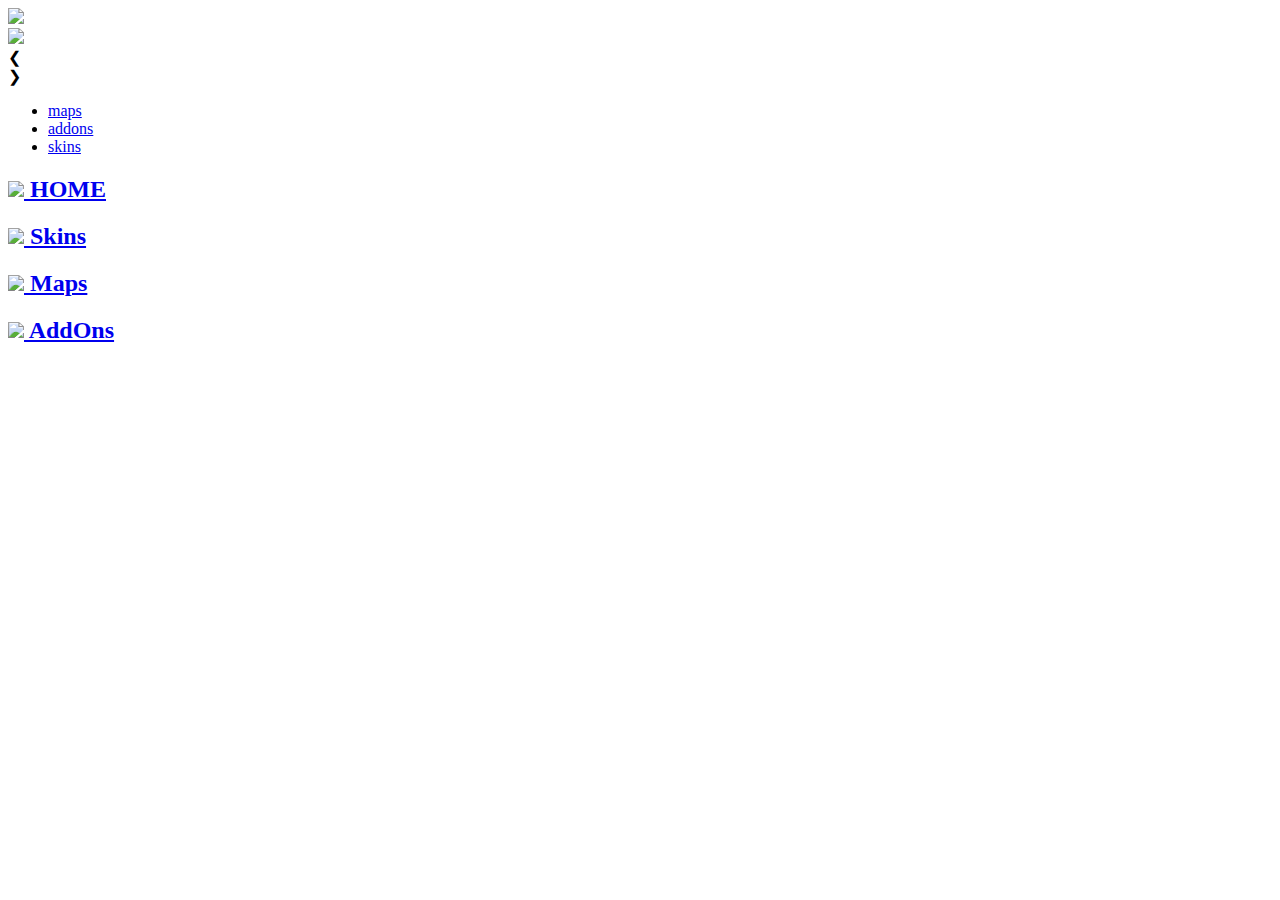
==== index.html @ 1e882974 "Create index.html" ====
<!DOCTYPE html>
<html>

<head>
  <meta charset="UTF-8">
  <meta name="viewport" content="width=device-width, initial-scale=1">
  <title>Home || YOZMC</title>
  <link rel="stylesheet" href="Home.css">
</head>

<body onload="load()">
  
  <div class="Showcase">
    
    
    <div class="menu-icon" onclick="open_menu()">
      <div></div>
      <div></div>
      <div></div>
    </div>
    
    
    <div class="slideshow-container">
    
      <div class="mySlides fade">
        <img src="/Home page/Posters/Poster1.png" style="width:100%" class="pos">
      </div>
    
      <div class="mySlides fade">
        <img src="/Home page/Posters/Poster2.png" style="width:100%" class="pos">
      </div>

      <div class="prev" onclick="plusSlides(-1)">&#10094;</div>
      <div class="next" onclick="plusSlides(1)">&#10095;</div>
    </div>
    
      <div class="list">
        <ul>
          <li><a href="#">maps</a></li>
          <li><a href="#">addons</a></li>
          <li><a href="#">skins</a></li>
        </ul>
      </div>
  </div>
  
  <div class="menu">
    <div class="menu-items">
    <a href="#"><h2><img src="/Home page/Icons/home.png">  HOME</h2></a>
    <a href="#"><h2><img src="/Home page/Icons/Skins.png"> Skins</h2></a>
    <a href="#"><h2><img src="/Home page/Icons/Maps.png"> Maps</h2></a>
    <a href="#"><h2><img src="/Home page/Icons/AddOns.png"> AddOns</h2></a>
    </div>
  </div>
  
  
</body>

 <script src="Home.js"></script>
 
</html>
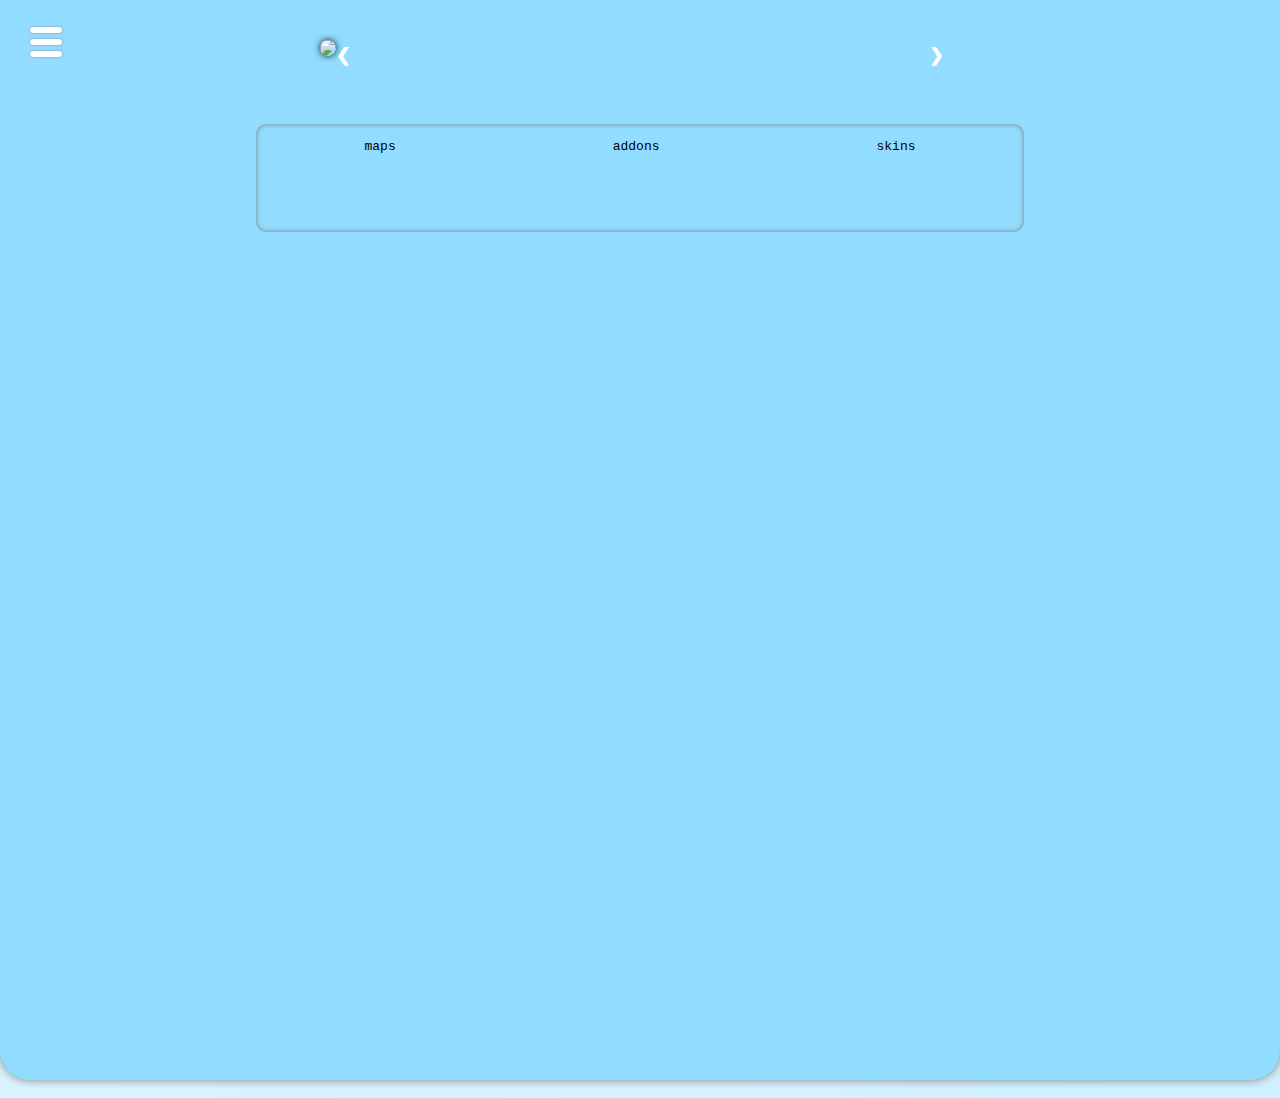
==== commit 69565bf7: "Update index.html" ====
--- a/index.html
+++ b/index.html
@@ -44,6 +44,13 @@
   </div>
   
   <div class="menu">
+    
+    <div class="menu-icon2" onclick="open_menu()">
+      <div></div>
+      <div></div>
+      <div></div>
+    </div>
+    
     <div class="menu-items">
     <a href="#"><h2><img src="/Home page/Icons/home.png">  HOME</h2></a>
     <a href="#"><h2><img src="/Home page/Icons/Skins.png"> Skins</h2></a>
@@ -52,6 +59,11 @@
     </div>
   </div>
   
+  <div class="Carts">
+    <div class="cart">
+      <img src="">
+    </div>
+  </div>
   
 </body>
 
--- a/Home.css
+++ b/Home.css
@@ -0,0 +1,235 @@
+* {
+  margin: 0px;
+  padding: 0px;
+  box-sizing: border-box;
+}
+body {
+  height: 100vh;
+  background: linear-gradient(to bottom right, #DDF4FF, #C6EDFF)
+}
+.Showcase {
+  width: 100%;
+  height: 50%;
+  background: #91DCFF;
+  box-shadow: 0 0 10px gray;
+  border-radius: 0 0 30px 30px
+}
+.menu-icon,.menu-icon2 {
+  width: 40px;
+  height: 40px;
+  background: none;
+  display: flex;
+  align-items: center;
+  position: relative;
+  left: 2%;
+  top: 2%;
+  transition: all 1s;
+  z-index: 1;
+}
+.menu-icon2 {
+  left: 1%;
+  top: 0%;
+}
+.menu-icon div {
+  width: 80%;
+  height: 6px;
+  background: white;
+  position: absolute;
+  margin-left: 10%;
+  border-radius: 10px;
+  box-shadow: 0 0 2px gray;
+  transition: all 0.5s
+}
+.menu-icon2 div {
+  width: 80%;
+  height: 6px;
+  background: black;
+  position: absolute;
+  margin-left: 10%;
+  border-radius: 10px;
+  box-shadow: 0 0 2px gray;
+  transition: all 0.5s
+}
+.menu-icon div:nth-child(1) {
+  transform: translateY(12px)
+}
+.menu-icon div:nth-child(2) {
+  transform: translateY(-12px)
+}
+.menu-icon2 div:nth-child(1) {
+  transform: translateY(12px)
+}
+.menu-icon2 div:nth-child(2) {
+  transform: translateY(-12px)
+}
+.menu {
+  width: 50%;
+  height: 98%;
+  position: fixed;
+  top: 1%;
+  left: 2%;
+  background: #E0F2FF;
+  box-shadow: 0 0 10px gray;
+  border-radius: 10px;
+  z-index: 2;
+  display: none;
+  opacity: 0;
+  transition: all 0.5s;
+  overflow: scroll
+}
+.menu a {
+  color: black;
+  text-decoration: none
+}
+.menu h2 img {
+  width: 15%;
+  font-family: sans-serif;
+  margin-left: 15%;
+  margin-top: 8%;
+}
+.menu-items {
+  width: 100%;
+  height: auto;
+  margin-top: 30%;
+}
+.slideshow-container {
+  max-width: 85%;
+  position: relative;
+  margin: auto;
+  margin-top: 10%;
+}
+.mySlides {
+  display: none;
+}
+.prev, .next {
+  position: absolute;
+  top: 50%;
+  width: auto;
+  margin-top: -22px;
+  padding: 16px;
+  color: white;
+  font-weight: bold;
+  font-size: 18px;
+  transition: 0.6s ease;
+  user-select: none;
+}
+.next {
+  right: 0;
+}
+.text {
+  color: #f2f2f2;
+  font-size: 15px;
+  padding: 8px 12px;
+  position: absolute;
+  bottom: 8px;
+  width: 100%;
+  text-align: center;
+}
+
+.active, .dot:hover {
+  background-color: #717171;
+}
+.fade {
+  animation-name: fade;
+  animation-duration: 1.5s;
+}
+@keyframes fade {
+  from {opacity: .4}
+  to {opacity: 1}
+}
+.pos {
+  border-radius: 10px;
+  box-shadow: 0 0 7px rgba(0, 0, 0, 0.9);
+}
+.list {
+  width: 90%;
+  height: 10%;
+  border-radius: 10px;
+  box-shadow: 0 0 5px gray inset;
+  margin-left: 5%;
+  overflow: scroll;
+  margin-top: 7%;
+}
+.list ul {
+  display: flex;
+  justify-content: space-around;
+  align-items: center
+}
+.list ul li {
+  font-family: monospace;
+  float: left;
+  list-style: none;
+  text-align: center;
+  border-radius: 2px;
+  padding: 3% 0;
+}
+.list ul li a {
+  text-decoration: none;
+  color: black
+}
+.cart {
+}
+
+
+
+@media screen and (min-width: 600px) {
+  .slideshow-container {
+  max-width: 50%;
+  position: relative;
+  margin: auto;
+  margin-top: 0%;
+ }
+ 
+.Showcase {
+  width: 100%;
+  height: 120%;
+  background: #91DCFF;
+  box-shadow: 0 0 10px gray;
+  border-radius: 0 0 30px 30px
+}
+.list ul li {
+  font-family: monospace;
+  float: left;
+  list-style: none;
+  text-align: center;
+  border-radius: 2px;
+  padding: 1.9% 0;
+}
+.list {
+  width: 60%;
+  height: 10%;
+  border-radius: 10px;
+  box-shadow: 0 0 5px gray inset;
+  margin-left: 20%;
+  overflow: scroll;
+  margin-top: 5%;
+}
+.menu-items {
+  width: 100%;
+  height: auto;
+  margin-top: 17%;
+}
+.menu {
+  width: 25%;
+  height: 98%;
+  position: fixed;
+  top: 2%;
+  left: 2%;
+  background: #E0F2FF;
+  box-shadow: 0 0 10px gray;
+  border-radius: 10px;
+  z-index: 2;
+  display: none;
+  opacity: 0;
+  transition: all 0.5s;
+  overflow: scroll
+}
+.menu h2 img {
+  width: 10%;
+  font-family: sans-serif;
+  margin-left: 10%;
+  margin-top: 8%;
+  font-size: 10%
+}
+
+}
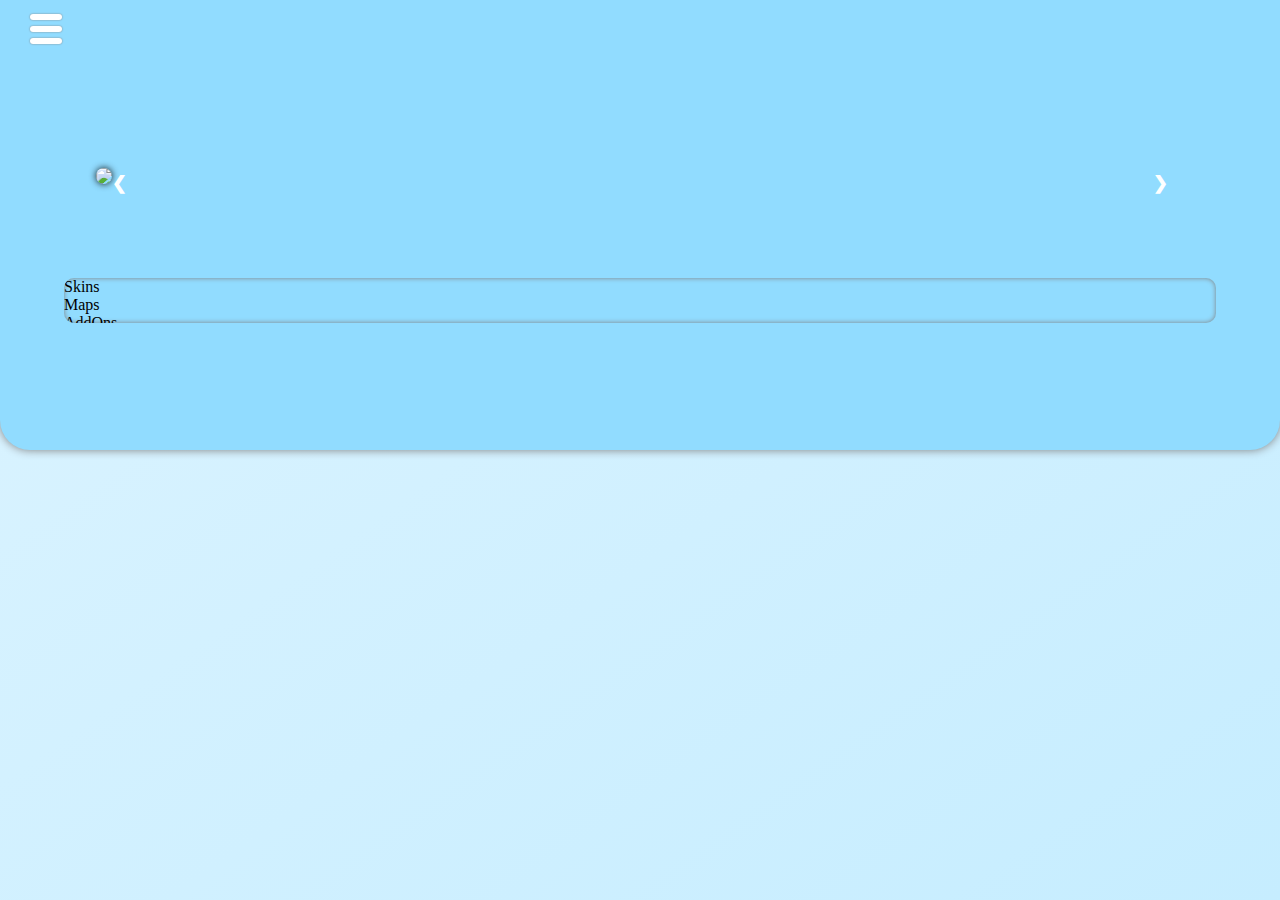
==== commit 57bdf25d: "Update v1" ====
--- a/index.html
+++ b/index.html
@@ -34,14 +34,11 @@
       <div class="next" onclick="plusSlides(1)">&#10095;</div>
     </div>
     
-      <div class="list">
-        <ul>
-          <li><a href="#">maps</a></li>
-          <li><a href="#">addons</a></li>
-          <li><a href="#">skins</a></li>
-        </ul>
-      </div>
-  </div>
+    <div class="list">
+      <div>Skins</div>
+      <div>Maps</div>
+      <div>AddOns</div>
+    </div>
   
   <div class="menu">
     
@@ -50,7 +47,7 @@
       <div></div>
       <div></div>
     </div>
-    
+    =
     <div class="menu-items">
     <a href="#"><h2><img src="/Home page/Icons/home.png">  HOME</h2></a>
     <a href="#"><h2><img src="/Home page/Icons/Skins.png"> Skins</h2></a>
--- a/Home.css
+++ b/Home.css
@@ -172,7 +172,7 @@
 
 
 
-@media screen and (min-width: 600px) {
+@media screen and (min-width: 600px) and (max-height: 309px) {
   .slideshow-container {
   max-width: 50%;
   position: relative;
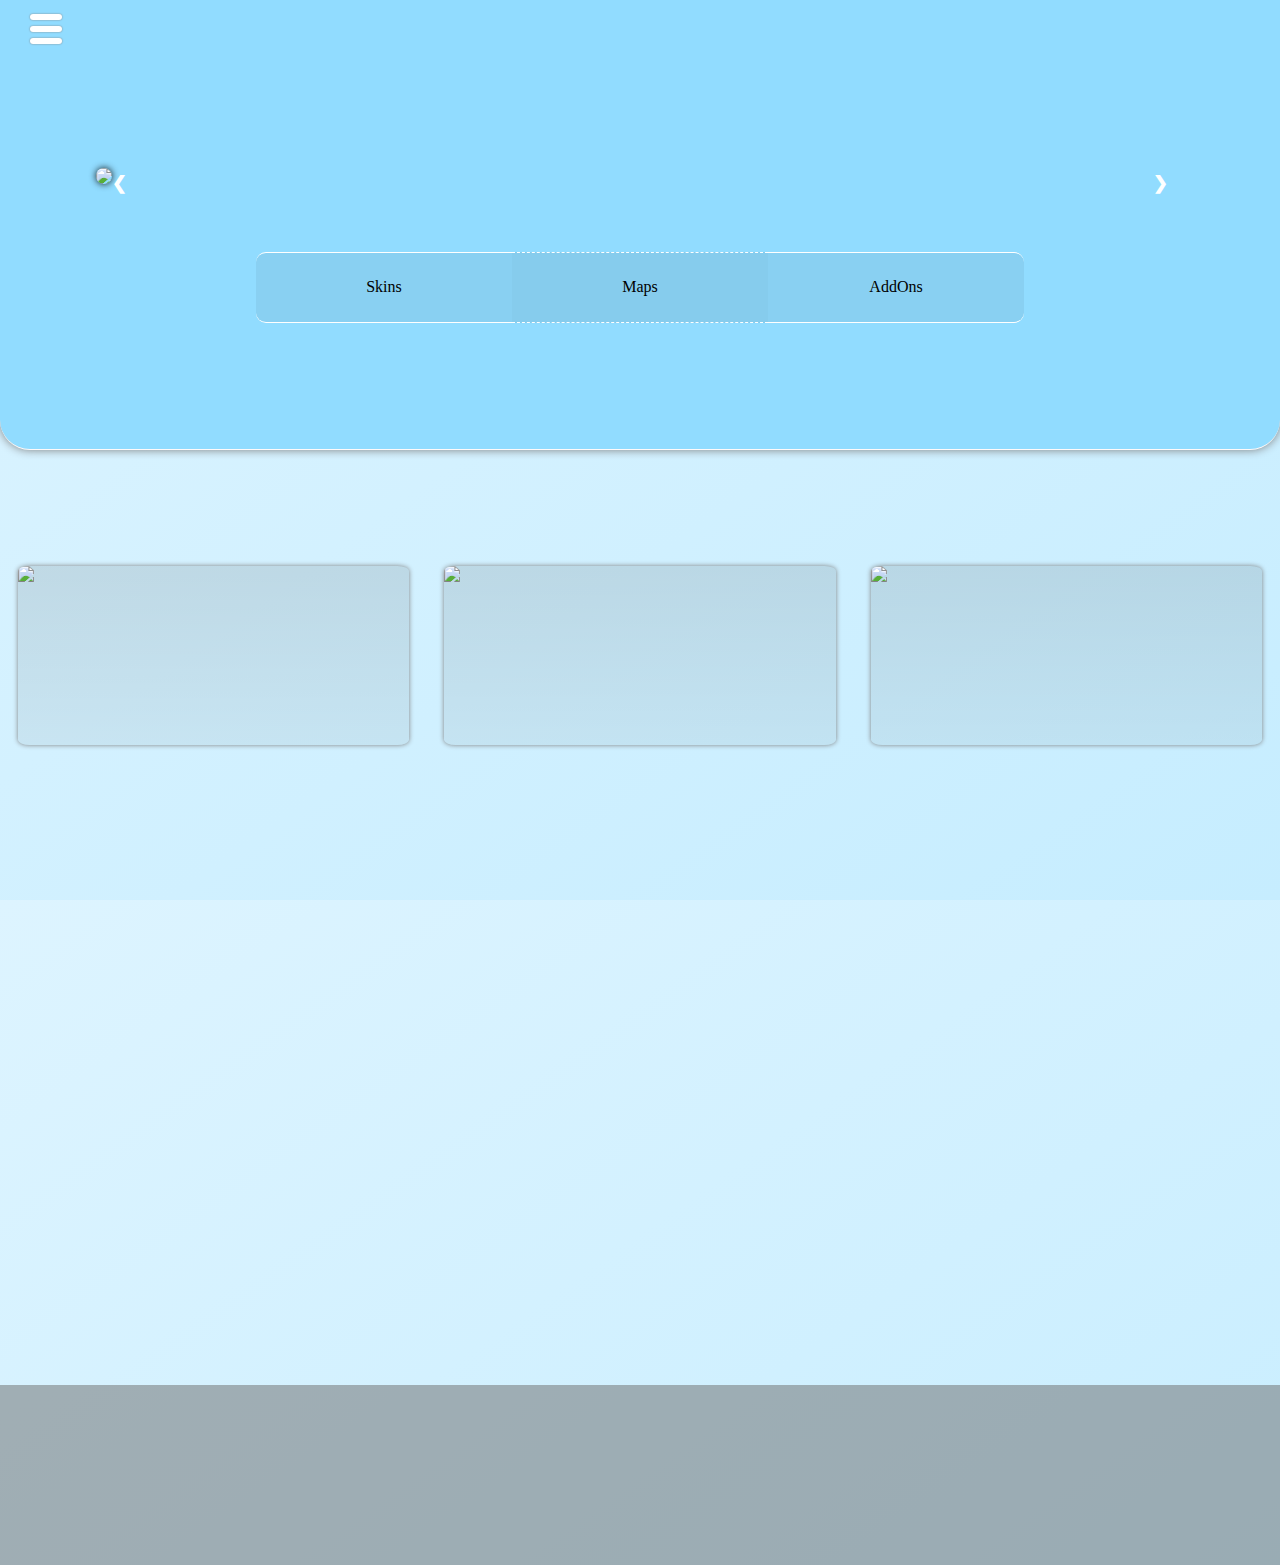
==== commit 6f70f480: "Update v3" ====
--- a/index.html
+++ b/index.html
@@ -8,7 +8,7 @@
   <link rel="stylesheet" href="Home.css">
 </head>
 
-<body onload="load()">
+<body onload="load()" onselectstart="return false">
   
   <div class="Showcase">
     
@@ -29,7 +29,11 @@
       <div class="mySlides fade">
         <img src="/Home page/Posters/Poster2.png" style="width:100%" class="pos">
       </div>
-
+      
+      <div class="mySlides fade">
+        <img src="/Home page/Posters/Poster3.png" style="width:100%" class="pos">
+      </div>
+      
       <div class="prev" onclick="plusSlides(-1)">&#10094;</div>
       <div class="next" onclick="plusSlides(1)">&#10095;</div>
     </div>
@@ -47,7 +51,6 @@
       <div></div>
       <div></div>
     </div>
-    =
     <div class="menu-items">
     <a href="#"><h2><img src="/Home page/Icons/home.png">  HOME</h2></a>
     <a href="#"><h2><img src="/Home page/Icons/Skins.png"> Skins</h2></a>
@@ -57,11 +60,24 @@
   </div>
   
   <div class="Carts">
-    <div class="cart">
-      <img src="">
+    
+    <div class="cart1">
+      <img src="/Home page/Posters/Poster1.png">
     </div>
+    
+    <div class="cart2">
+      <img src="/Home page/Posters/Poster2.png">
+    </div>
+    
+    <div class="cart3">
+      <img src="/Home page/Posters/Poster3.png">
+    </div>
+    
   </div>
   
+<div class="end">
+  
+</div>
 </body>
 
  <script src="Home.js"></script>
--- a/Home.css
+++ b/Home.css
@@ -12,7 +12,8 @@
   height: 50%;
   background: #91DCFF;
   box-shadow: 0 0 10px gray;
-  border-radius: 0 0 30px 30px
+  border-radius: 0 0 30px 30px;
+  border-bottom: 0.5px solid snow;
 }
 .menu-icon,.menu-icon2 {
   width: 40px;
@@ -81,9 +82,11 @@
   color: black;
   text-decoration: none
 }
+.menu h2 {
+  font-family: monospace;
+}
 .menu h2 img {
   width: 15%;
-  font-family: sans-serif;
   margin-left: 15%;
   margin-top: 8%;
 }
@@ -116,16 +119,6 @@
 .next {
   right: 0;
 }
-.text {
-  color: #f2f2f2;
-  font-size: 15px;
-  padding: 8px 12px;
-  position: absolute;
-  bottom: 8px;
-  width: 100%;
-  text-align: center;
-}
-
 .active, .dot:hover {
   background-color: #717171;
 }
@@ -142,37 +135,81 @@
   box-shadow: 0 0 7px rgba(0, 0, 0, 0.9);
 }
 .list {
-  width: 90%;
+  width: 100%;
   height: 10%;
-  border-radius: 10px;
-  box-shadow: 0 0 5px gray inset;
-  margin-left: 5%;
-  overflow: scroll;
-  margin-top: 7%;
-}
-.list ul {
+  margin-top: 6%;
   display: flex;
+  align-items: center;
+  justify-content: center
+}
+.list div {
+  width: 20%;
+  display: inline-block;
+  padding: 2% 3%;
+  background: rgba(0, 0, 0, 0.05);
+  text-align: center;
+  font-family: Verdana;
+  transition: all 0.3s;
+  font-size: 100%
+}
+.list div:active {
+  box-shadow: 0 0 2px gray inset;
+}
+.list div:hover {
+  font-size: 110%
+}
+.list div:nth-child(1) {
+  border-radius: 10px 0 0 10px;
+  border-top: 1px solid white;
+  border-bottom: 1px solid white;
+}
+.list div:nth-child(2) {
+  border-top: 1px dashed white;
+  border-bottom: 1px dashed white;
+  background: rgba(0, 0, 0, 0.07);
+}
+.list div:nth-child(3) {
+  border-radius: 0 10px 10px 0;
+  border-top: 1px solid white;
+  border-bottom: 1px solid white;
+}
+.Carts {
+  display: flex;
+  width: 100%;
   justify-content: space-around;
-  align-items: center
-}
-.list ul li {
-  font-family: monospace;
+  height: 40%;
+  margin-top: 20%;
+}
+.Carts div {
+  width: 30.55%;
   float: left;
-  list-style: none;
-  text-align: center;
-  border-radius: 2px;
-  padding: 3% 0;
-}
-.list ul li a {
-  text-decoration: none;
-  color: black
-}
-.cart {
+  background: linear-gradient(to bottom, rgba(0, 0, 0, 0.1), rgba(0, 0, 0, 0.05));
+  border-radius: 3%;
+  overflow: hidden;
+  box-shadow: 0 0 5px gray;
+  transition: all 0.5s
+}
+.Carts div:hover {
+  transform: scale(0.95)
+}
+.Carts div:active {
+  box-shadow: 0 0 0 gray;
+}
+.Carts div img {
+  width: 100%;
+  border-radius: 3%;
+}
+.end {
+  width: 100%;
+  height: 40%;
+  background: rgba(105, 105, 105, 0.5);
+  position: relative;
+  bottom: 0px;
+  margin-top: 50%;
 }
 
 
-
-@media screen and (min-width: 600px) and (max-height: 309px) {
+@media screen and (min-width: 600px) and (max-height: 400px) {
   .slideshow-container {
   max-width: 50%;
   position: relative;
@@ -187,22 +224,12 @@
   box-shadow: 0 0 10px gray;
   border-radius: 0 0 30px 30px
 }
-.list ul li {
-  font-family: monospace;
-  float: left;
-  list-style: none;
-  text-align: center;
-  border-radius: 2px;
-  padding: 1.9% 0;
-}
 .list {
-  width: 60%;
-  height: 10%;
-  border-radius: 10px;
-  box-shadow: 0 0 5px gray inset;
-  margin-left: 20%;
-  overflow: scroll;
-  margin-top: 5%;
+  margin-top: 3%;
+}
+.list div {
+  width: 15%;
+  padding: 1% 3%;
 }
 .menu-items {
   width: 100%;
@@ -231,5 +258,8 @@
   margin-top: 8%;
   font-size: 10%
 }
-
-}
+.Carts {
+    margin-top: 10%;
+    height: 60%;
+}
+}
